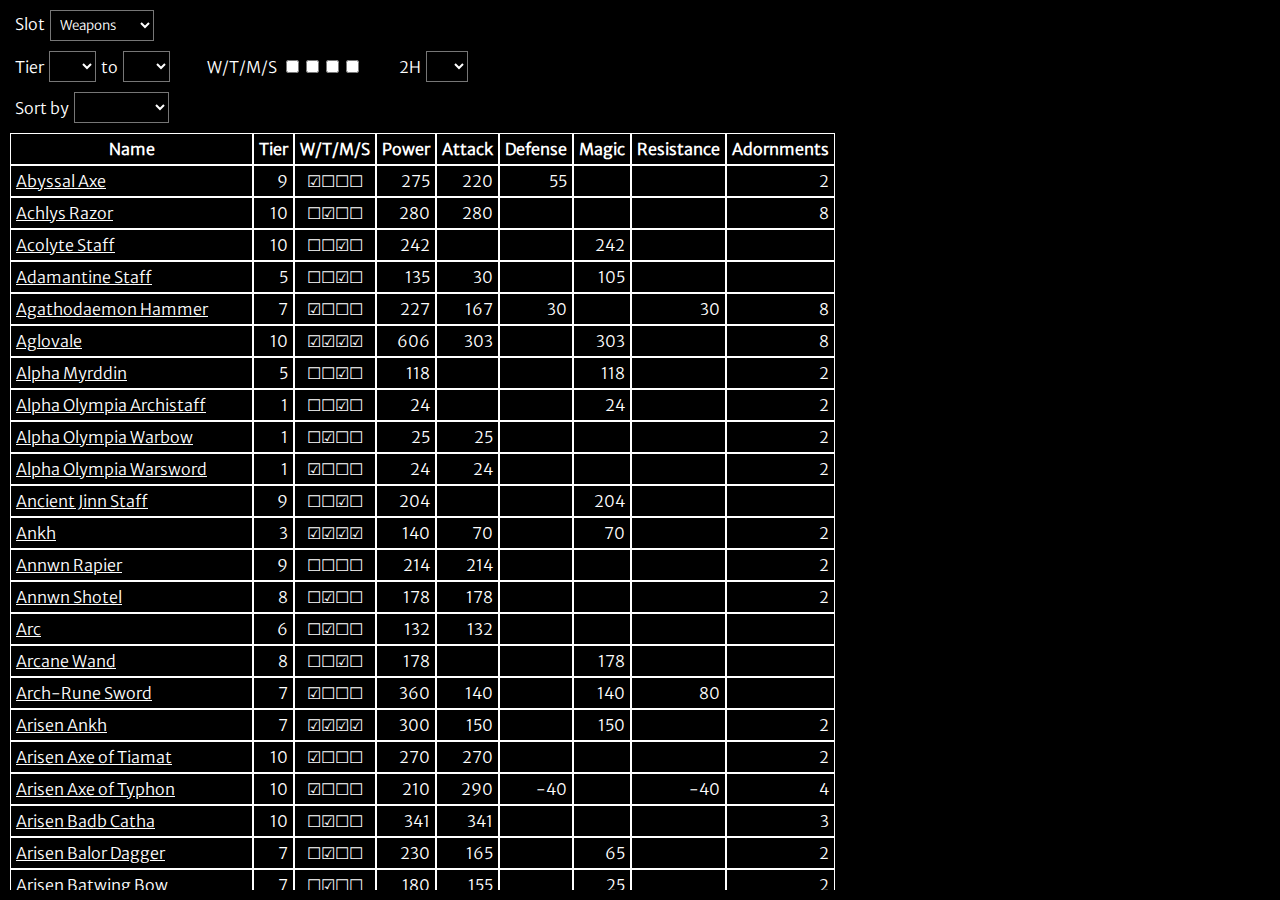
==== orna-codex/equipment.html @ 83df5495 "Orna Codex equipment page" ====
<!DOCTYPE html>
<html lang="en">
    <head>
        <title>Orna Codex: Equipment</title>
        <meta charset="UTF-8">
        <meta name="viewport" content="width=device-width, initial-scale=1.0, maximum-scale=1, user-scalable=0">
        <link rel="shortcut icon" href="styles/favicon.png">
        <link rel="stylesheet" href="styles/styles.css">
    </head>
    <body>
        <script src="equipment.js"></script>
    </body>
</html>
---- orna-codex/styles/styles.css ----
@font-face {
    font-family: Merriweather;
    src: url('MerriweatherSans-Light.ttf');
    font-weight: 400;
}

* {
    background-color: #000;
    color: #fff;
    font-family: Merriweather, Inter, Arial, Helvetica, sans-serif;
}

body {
  width: 100vw;
  height: 100vh;
  margin: 0px;
}

.page {
  display: flex;
  flex-direction: column;
  padding: 10px;
  height: 100%;
  box-sizing: border-box;
}

.slot, .filters, .sort {
  padding: 0 0 10px 0;
}

label, select {
  padding: 5px;
}

.filters, .filter, .sort {
  display: flex;
  align-items: center;
}

.vl {
  margin: 0 1em;
  height: 100%;
  border-right: #9A9A9A 2px; /* #EEEEEE */
}

.table {
  flex-grow: 1;
  overflow-y: auto;
}

table {
  border-spacing: 0;
}

thead th {
  position: sticky;
  top: 0px;
}

th, td {
  padding: 5px;
  border: 1px solid #fff;
}
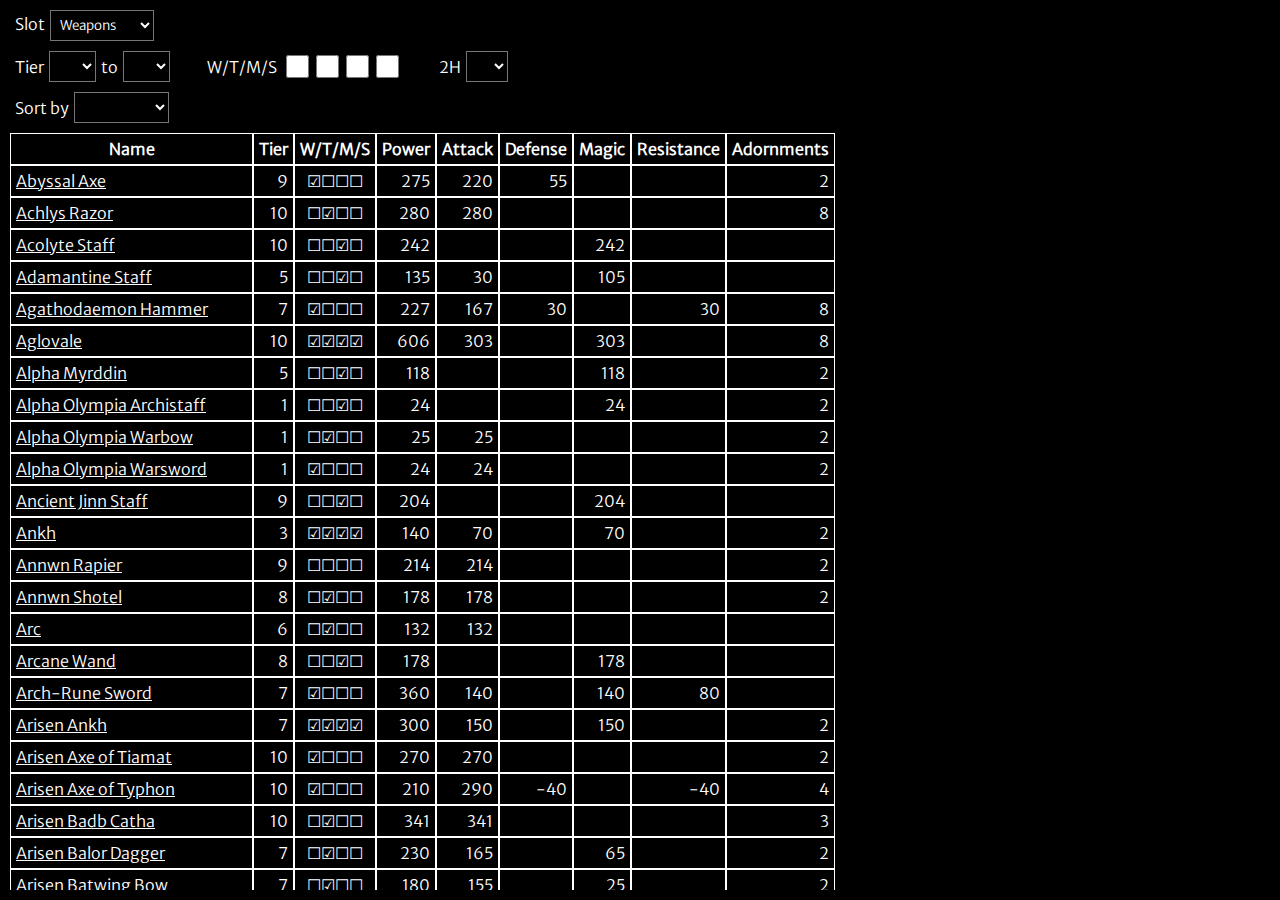
==== commit b83c7e7f: "Orna Codex equipment page optimizations" ====
--- a/orna-codex/equipment.html
+++ b/orna-codex/equipment.html
@@ -3,9 +3,11 @@
     <head>
         <title>Orna Codex: Equipment</title>
         <meta charset="UTF-8">
-        <meta name="viewport" content="width=device-width, initial-scale=1.0, maximum-scale=1, user-scalable=0">
+        <meta name="viewport" content="width=device-width, initial-scale=1.0, maximum-scale=5, user-scalable=1">
+        <meta name="description" content="Sortable equipment table">
         <link rel="shortcut icon" href="styles/favicon.png">
-        <link rel="stylesheet" href="styles/styles.css">
+        <link rel="preload" href="styles/styles.css" as="style" onload="this.onload=null;this.rel='stylesheet'">
+        <noscript><link rel="stylesheet" href="styles/styles.css"></noscript>
     </head>
     <body>
         <script src="equipment.js"></script>
--- a/orna-codex/styles/styles.css
+++ b/orna-codex/styles/styles.css
@@ -2,6 +2,7 @@
     font-family: Merriweather;
     src: url('MerriweatherSans-Light.ttf');
     font-weight: 400;
+    font-display: swap;
 }
 
 * {
@@ -32,9 +33,18 @@
   padding: 5px;
 }
 
+.hide {
+  display:none;
+}
+
 .filters, .filter, .sort {
   display: flex;
   align-items: center;
+}
+
+.canEquip {
+  width: 23px;
+  height: 23px;
 }
 
 .vl {
--- a/orna-codex/styles/styles.css
+++ b/orna-codex/styles/styles.css
@@ -2,6 +2,7 @@
     font-family: Merriweather;
     src: url('MerriweatherSans-Light.ttf');
     font-weight: 400;
+    font-display: swap;
 }
 
 * {
@@ -32,9 +33,18 @@
   padding: 5px;
 }
 
+.hide {
+  display:none;
+}
+
 .filters, .filter, .sort {
   display: flex;
   align-items: center;
+}
+
+.canEquip {
+  width: 23px;
+  height: 23px;
 }
 
 .vl {
